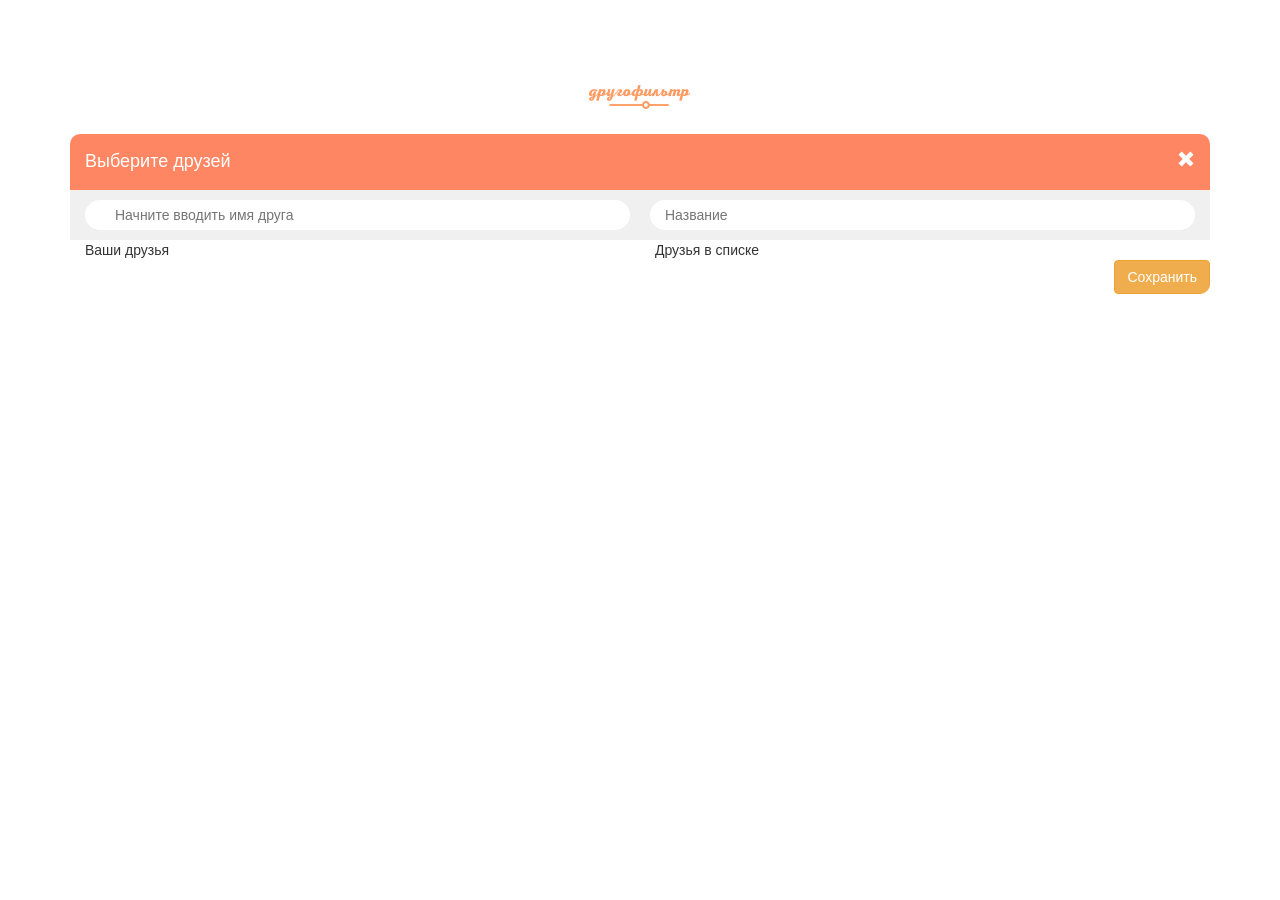
==== friendfilter/index.html @ 2611e750 "friends filter, html coding part1" ====
<!DOCTYPE html>
<html lang="en">
  <head>
    <meta charset="utf-8">
    <meta http-equiv="X-UA-Compatible" content="IE=edge">
    <meta name="viewport" content="width=device-width, initial-scale=1">
    <title>Bootstrap 101 Template</title>
    <link rel="stylesheet" href="https://maxcdn.bootstrapcdn.com/bootstrap/3.3.7/css/bootstrap.min.css" integrity="sha384-BVYiiSIFeK1dGmJRAkycuHAHRg32OmUcww7on3RYdg4Va+PmSTsz/K68vbdEjh4u" crossorigin="anonymous">
    <link rel="stylesheet" type="text/css" href="style.css">
    <!-- HTML5 shim and Respond.js for IE8 support of HTML5 elements and media queries -->
    <!-- WARNING: Respond.js doesn't work if you view the page via file:// -->
    <!--[if lt IE 9]>
      <script src="https://oss.maxcdn.com/html5shiv/3.7.3/html5shiv.min.js"></script>
      <script src="https://oss.maxcdn.com/respond/1.4.2/respond.min.js"></script>
    <![endif]-->
  </head>
  <body>
    <div class="container">
      <img src="img/friendfilt.png" alt="logo" class="center-block">
      <div class="main-block">
        <div class="header col-lg-12 col-md-12 col-sm-12 col-xs-12">
          <span class="pull-left">Выберите друзей</span>
          <span class="glyphicon  glyphicon-remove pull-right"></span>
        </div>
        <div class="search col-lg-12 col-md-12 col-sm-12 col-xs-12">
          <div class="container-input1 col-lg-6 col-md-6 col-sm-6 col-xs-6">
            <input type="text" class="first-search-collumn" placeholder="Начните вводить имя друга">  
          </div>
          <div class="container-input2 col-lg-6 col-md-6 col-sm-6 col-xs-6">
            <input type="text" class="second-search-collumn col-lg-6 col-md-6 col-sm-6 col-xs-6" placeholder="Название">
          </div>
        </div>
        <div class="friends-list">
          <div class="all-friends-block col-lg-6 col-md-6 col-sm-6 col-xs-6">
            <div class="header-friends-list">Ваши друзья</div>
            <div class="friends-block"></div>
          </div>
          <div class="choosed-friends-block col-lg-6 col-md-6 col-sm-6 col-xs-6">
            <div class="header-friends-list">Друзья в списке</div>
            <div class="friends-list"></div>
          </div>
        </div>
        <div class="container-save">
          <button type="button" class="btn btn-warning pull-right">Сохранить</button>
        </div>        
      </div>
    </div>
  </body>
</html>
---- friendfilter/style.css ----
body {
	padding-top: 60px;
}

.container img {
	margin-top: 25px;
	margin-bottom: 25px;
}

.main-block {
	border-radius: 10px;
	overflow: hidden;
}

.header {
	font-size: 18px;
	color: #fff;
	padding: 15px;
	background-color: #ff8663;
}

.search {
	padding-top: 10px;
	padding-bottom: 10px;
	background-color: #f0f0f0;
}

.first-search-collumn {
	margin-right: 5px;
}

.second-search-collumn {
	margin-right: 10px;
}

.container-input1 {
	padding-left: 0px;
	padding-right: 10px;
}

.container-input2 {
	padding-left: 10px;
	padding-right: 0px;	
}

.first-search-collumn, .second-search-collumn {
	width: 100%;
}

.first-search-collumn {
	padding-left: 30px;
}

.search input {
	padding-top: 5px;
	padding-bottom: 5px;
	border: none;
	border-radius: 20px;

}
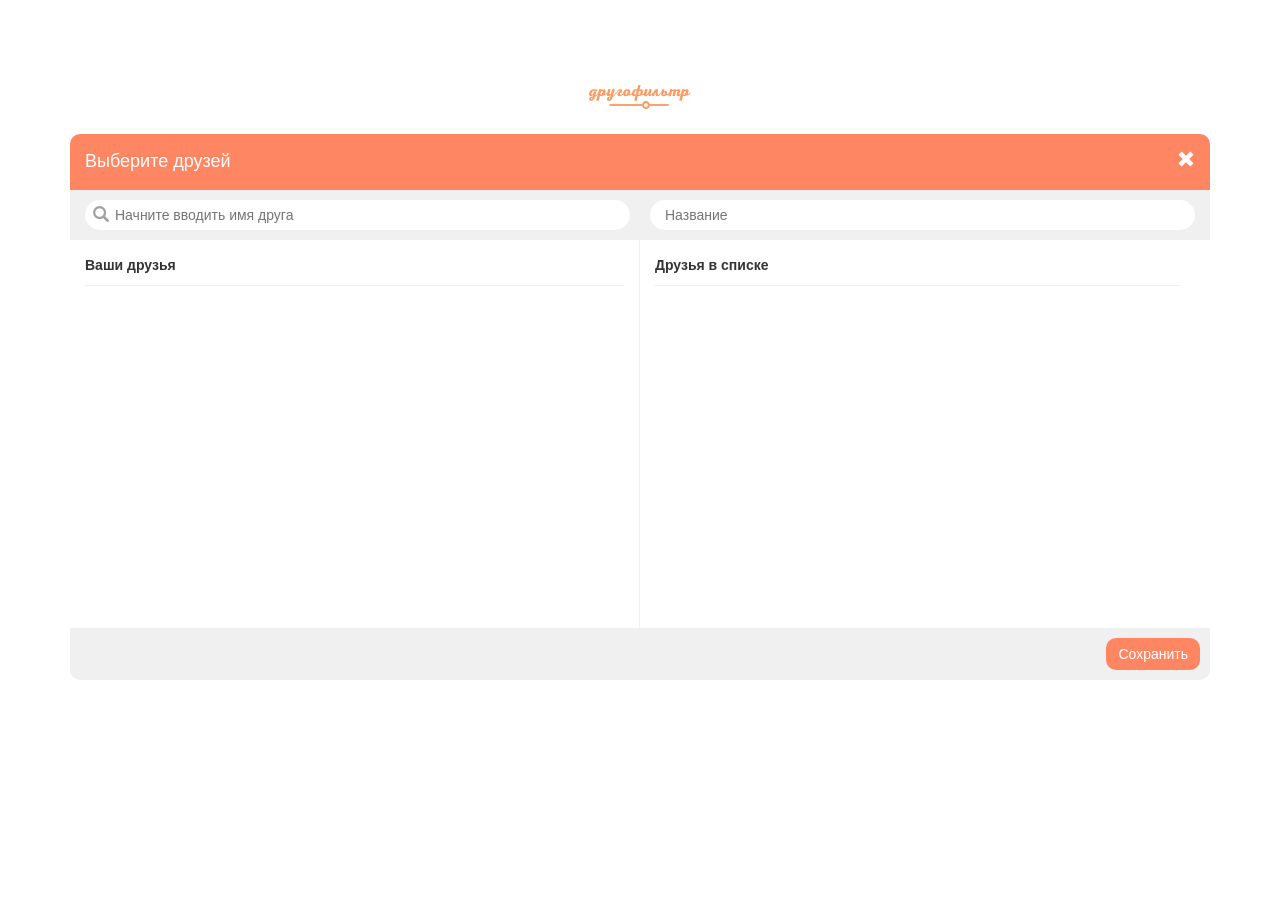
==== commit ec8a557e: "completed html coding" ====
--- a/friendfilter/index.html
+++ b/friendfilter/index.html
@@ -30,17 +30,17 @@
             <input type="text" class="second-search-collumn col-lg-6 col-md-6 col-sm-6 col-xs-6" placeholder="Название">
           </div>
         </div>
-        <div class="friends-list">
+        <div class="friends-list col-lg-12 col-md-12 col-sm-12 col-xs-12">
           <div class="all-friends-block col-lg-6 col-md-6 col-sm-6 col-xs-6">
             <div class="header-friends-list">Ваши друзья</div>
-            <div class="friends-block"></div>
+            <div class="friends-list-first"></div>
           </div>
           <div class="choosed-friends-block col-lg-6 col-md-6 col-sm-6 col-xs-6">
             <div class="header-friends-list">Друзья в списке</div>
-            <div class="friends-list"></div>
+            <div class="friends-list-second"></div>
           </div>
         </div>
-        <div class="container-save">
+        <div class="container-save col-lg-12 col-md-12 col-sm-12 col-xs-12">
           <button type="button" class="btn btn-warning pull-right">Сохранить</button>
         </div>        
       </div>
--- a/friendfilter/style.css
+++ b/friendfilter/style.css
@@ -17,6 +17,10 @@
 	color: #fff;
 	padding: 15px;
 	background-color: #ff8663;
+}
+
+.glyphicon-remove {
+	cursor: pointer;
 }
 
 .search {
@@ -57,4 +61,41 @@
 	border: none;
 	border-radius: 20px;
 
+}
+
+.first-search-collumn {
+	background-image: url('img/musica-searcher.png');
+	background-repeat: no-repeat;
+	background-position: 8px 6px;
+}
+
+.header-friends-list {
+	font-weight: bold;
+	border-bottom: 1px solid #f0f0f0;
+	padding-bottom: 10px;
+}
+
+.all-friends-block, .choosed-friends-block {
+	padding-top: 15px;
+}
+
+.all-friends-block {
+	padding-left: 0;
+	border-right: 1px solid #f0f0f0;
+}
+
+div[class^="friends-list-"] {
+	overflow: auto;
+	height: 342px;
+}
+
+.container-save {
+	padding: 10px;
+	background-color: #f0f0f0;
+}
+
+.btn-warning {
+	background-color: #ff8663;
+	border-radius: 10px;
+	border: none;
 }
